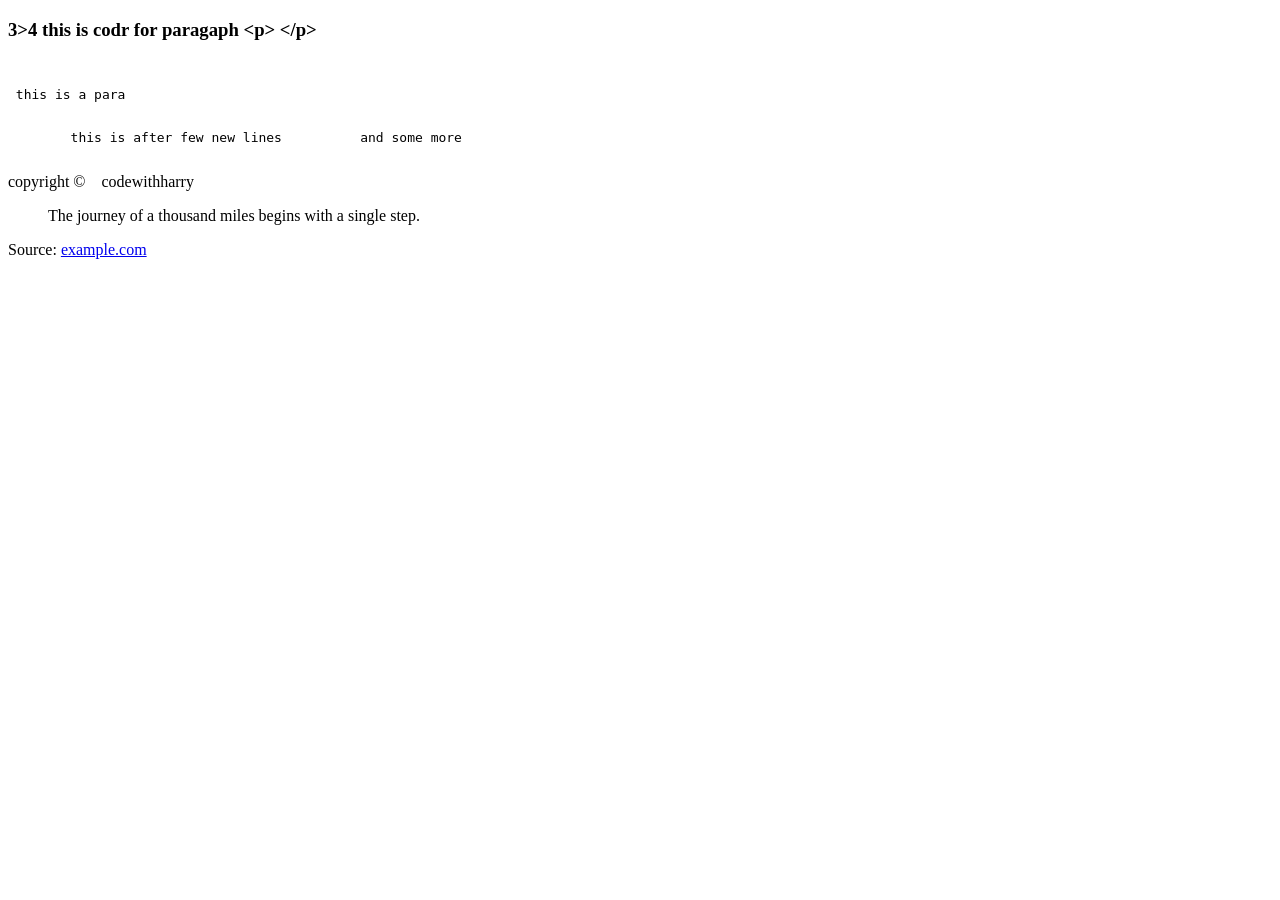
==== video13/index.html @ 681249ad "Add video 13" ====
<!DOCTYPE html>
<html lang="en">

<head>
    <meta charset="UTF-8">
    <meta name="viewport" content="width=device-width, initial-scale=1.0">
    <title>entities , codetag and more on html</title>
</head>

<body>
    <h3> 3>4
        this is codr for paragaph &lt;p&gt; &lt;/p&gt;</h3>
    <pre>
        <p> this is a para</p>
        this is after few new lines          and some more
    </pre>
    copyright &copy;&nbsp; &nbsp; codewithharry
   
    <blockquote cite="https://example.com">
        The journey of a thousand miles begins with a single step.
    </blockquote>

    <p>Source: <a href="https://example.com" target="_blank">example.com</a></p>

</body>

</html>
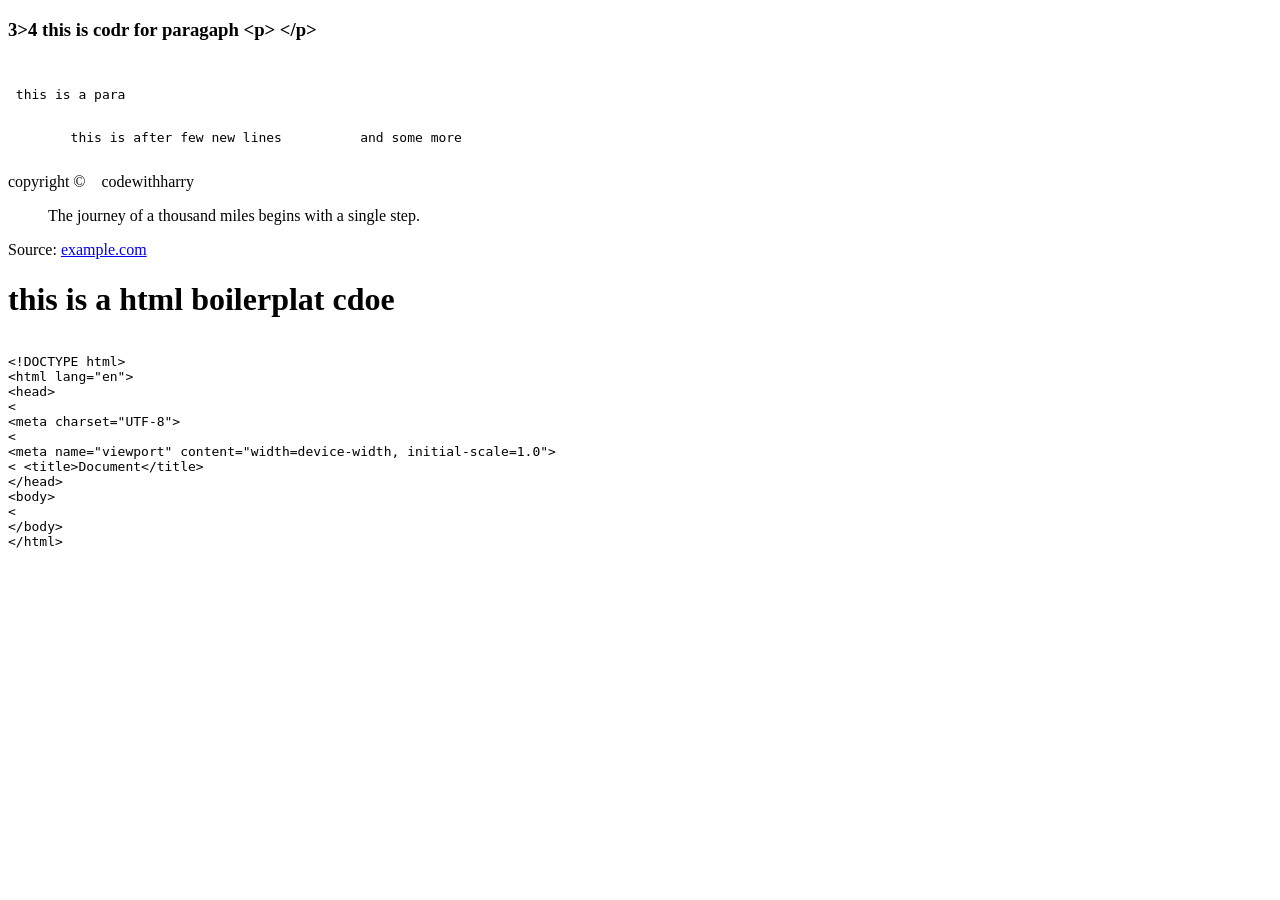
==== commit 008ea626: "Update video 13 lesson" ====
--- a/video13/index.html
+++ b/video13/index.html
@@ -15,13 +15,29 @@
         this is after few new lines          and some more
     </pre>
     copyright &copy;&nbsp; &nbsp; codewithharry
-   
+
     <blockquote cite="https://example.com">
         The journey of a thousand miles begins with a single step.
     </blockquote>
 
     <p>Source: <a href="https://example.com" target="_blank">example.com</a></p>
 
+    <h1> this is a html boilerplat cdoe </h1>
+    <pre> <code>
+&lt;!DOCTYPE html&gt;
+&lt;html lang="en"&gt;
+&lt;head&gt;
+&lt;
+&lt;meta charset="UTF-8"&gt;
+&lt;
+&lt;meta name="viewport" content="width=device-width, initial-scale=1.0"&gt;
+&lt; &lt;title&gt;Document&lt;/title&gt;
+&lt;/head&gt;
+&lt;body&gt;
+&lt;
+&lt;/body&gt;
+&lt;/html&gt;
+       </code></pre>
 </body>
 
 </html>
